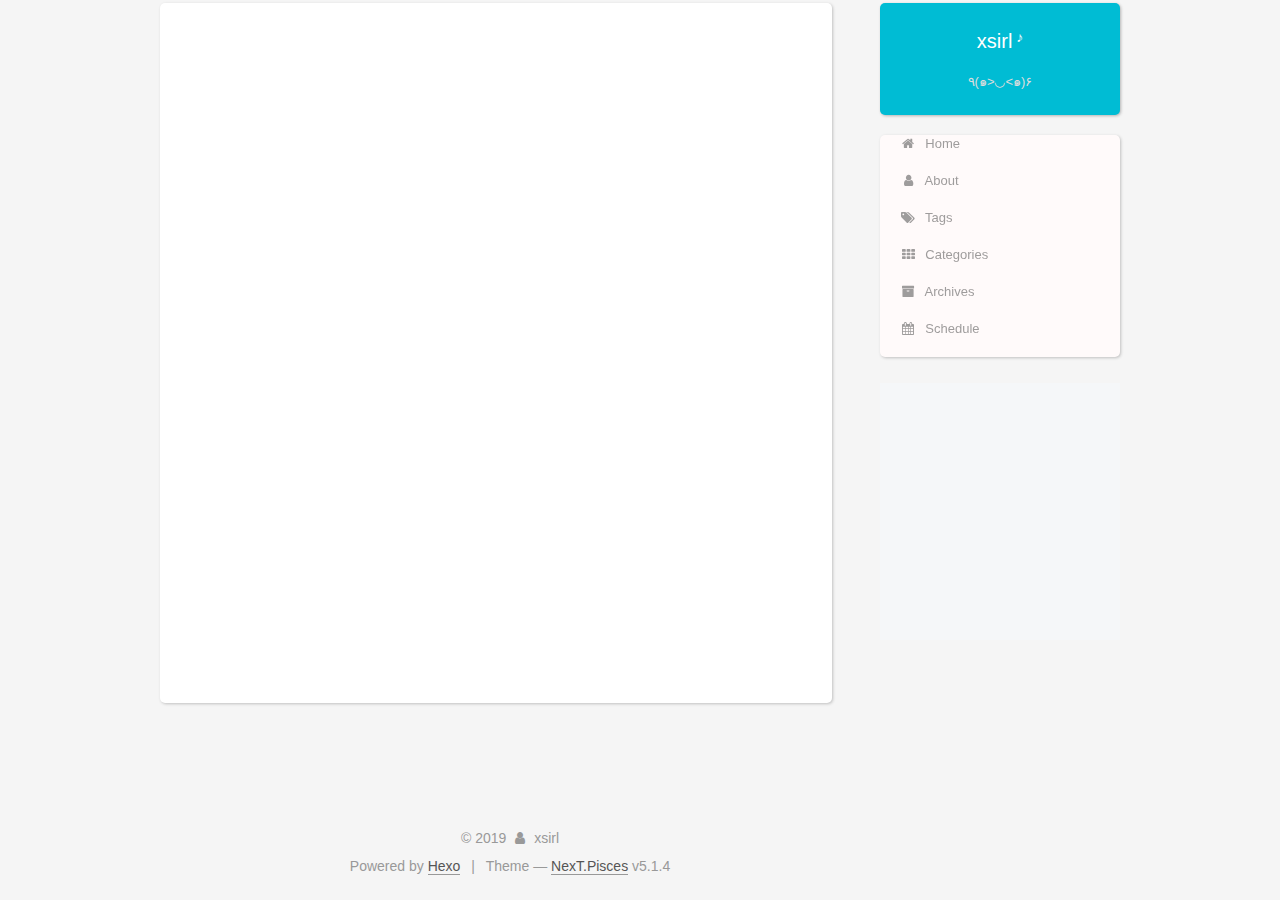
==== archives/index.html @ ac138369 "Site updated: 2019-11-02 12:06:13" ====
<!DOCTYPE html>



  


<html class="theme-next pisces use-motion" lang="zh-cn">
<head>
  <meta charset="UTF-8"/>
<meta http-equiv="X-UA-Compatible" content="IE=edge" />
<meta name="viewport" content="width=device-width, initial-scale=1, maximum-scale=1"/>
<meta name="theme-color" content="#222">









<meta http-equiv="Cache-Control" content="no-transform" />
<meta http-equiv="Cache-Control" content="no-siteapp" />
















  
  
  <link href="/lib/fancybox/source/jquery.fancybox.css?v=2.1.5" rel="stylesheet" type="text/css" />







<link href="/lib/font-awesome/css/font-awesome.min.css?v=4.6.2" rel="stylesheet" type="text/css" />

<link href="/css/main.css?v=5.1.4" rel="stylesheet" type="text/css" />


  <link rel="apple-touch-icon" sizes="180x180" href="/images/apple-touch-icon-next.png?v=5.1.4">


  <link rel="icon" type="image/png" sizes="32x32" href="/images/favicon-32x32-next.png?v=5.1.4">


  <link rel="icon" type="image/png" sizes="16x16" href="/images/favicon-16x16-next.png?v=5.1.4">


  <link rel="mask-icon" href="/images/logo.svg?v=5.1.4" color="#222">





  <meta name="keywords" content="Hexo, NexT,blog" />





  <link rel="alternate" href="/atom.xml" title="xsirl" type="application/atom+xml" />






<meta name="description" content="喜欢瞎折腾的技术小白">
<meta property="og:type" content="website">
<meta property="og:title" content="xsirl">
<meta property="og:url" content="http:&#x2F;&#x2F;yoursite.com&#x2F;archives&#x2F;index.html">
<meta property="og:site_name" content="xsirl">
<meta property="og:description" content="喜欢瞎折腾的技术小白">
<meta property="og:locale" content="zh-cn">
<meta name="twitter:card" content="summary">



<script type="text/javascript" id="hexo.configurations">
  var NexT = window.NexT || {};
  var CONFIG = {
    root: '/',
    scheme: 'Pisces',
    version: '5.1.4',
    sidebar: {"position":"right","display":"post","offset":12,"b2t":false,"scrollpercent":true,"onmobile":false},
    fancybox: true,
    tabs: true,
    motion: {"enable":true,"async":false,"transition":{"post_block":"fadeIn","post_header":"slideDownIn","post_body":"slideDownIn","coll_header":"slideLeftIn","sidebar":"slideUpIn"}},
    duoshuo: {
      userId: '0',
      author: 'Author'
    },
    algolia: {
      applicationID: '',
      apiKey: '',
      indexName: '',
      hits: {"per_page":10},
      labels: {"input_placeholder":"Search for Posts","hits_empty":"We didn't find any results for the search: ${query}","hits_stats":"${hits} results found in ${time} ms"}
    }
  };
</script>



  <link rel="canonical" href="http://yoursite.com/archives/"/>





  <title>Archive | xsirl</title>
  








</head>

<body itemscope itemtype="http://schema.org/WebPage" lang="zh-cn">

  
  
    
  

  <div class="container sidebar-position-right page-archive">
    <div class="headband"></div>

    <header id="header" class="header" itemscope itemtype="http://schema.org/WPHeader">
      <div class="header-inner"><div class="site-brand-wrapper">
  <div class="site-meta ">
    

    <div class="custom-logo-site-title">
      <a href="/"  class="brand" rel="start">
        <span class="logo-line-before"><i></i></span>
        <span class="site-title">xsirl</span>
        <span class="logo-line-after"><i>♪</i></span>
      </a>
    </div>
      
        <p class="site-subtitle">٩(๑>◡<๑)۶</p>
      
  </div>

  <div class="site-nav-toggle">
    <button>
      <span class="btn-bar"></span>
      <span class="btn-bar"></span>
      <span class="btn-bar"></span>
    </button>
  </div>
</div>

<nav class="site-nav">
  

  
    <ul id="menu" class="menu">
      
        
        <li class="menu-item menu-item-home">
          <a href="/" rel="section">
            
              <i class="menu-item-icon fa fa-fw fa-home"></i> <br />
            
            Home
          </a>
        </li>
      
        
        <li class="menu-item menu-item-about">
          <a href="/about" rel="section">
            
              <i class="menu-item-icon fa fa-fw fa-user"></i> <br />
            
            About
          </a>
        </li>
      
        
        <li class="menu-item menu-item-tags">
          <a href="/tags" rel="section">
            
              <i class="menu-item-icon fa fa-fw fa-tags"></i> <br />
            
            Tags
          </a>
        </li>
      
        
        <li class="menu-item menu-item-categories">
          <a href="/categories" rel="section">
            
              <i class="menu-item-icon fa fa-fw fa-th"></i> <br />
            
            Categories
          </a>
        </li>
      
        
        <li class="menu-item menu-item-archives">
          <a href="/archives" rel="section">
            
              <i class="menu-item-icon fa fa-fw fa-archive"></i> <br />
            
            Archives
          </a>
        </li>
      
        
        <li class="menu-item menu-item-schedule">
          <a href="/schedule" rel="section">
            
              <i class="menu-item-icon fa fa-fw fa-calendar"></i> <br />
            
            Schedule
          </a>
        </li>
      

      
    </ul>
  

  
</nav>



 </div>
    </header>

    <main id="main" class="main">
      <div class="main-inner">
        <div class="content-wrap">
          <div id="content" class="content">
            

  
  
  
  <div class="post-block archive">
    <div id="posts" class="posts-collapse">
      <span class="archive-move-on"></span>

      <span class="archive-page-counter">
        
        
        
          
        
        Um..! 3 posts in total. Keep on posting.
      </span>

      

        
        
        

        
          
          <div class="collection-title">
            <h1 class="archive-year" id="archive-year-2019">2019</h1>
          </div>
        
        

        

  <article class="post post-type-normal" itemscope itemtype="http://schema.org/Article">
    <header class="post-header">

      <h2 class="post-title">
        
            <a class="post-title-link" href="/2019/11/01/post-name/" itemprop="url">
              
                <span itemprop="name">post_name</span>
              
            </a>
        
      </h2>

      <div class="post-meta">
        <time class="post-time" itemprop="dateCreated"
              datetime="2019-11-01T23:33:00+08:00"
              content="2019-11-01" >
          11-01
        </time>
      </div>

    </header>
  </article>



      

        
        
        

        
        

        

  <article class="post post-type-normal" itemscope itemtype="http://schema.org/Article">
    <header class="post-header">

      <h2 class="post-title">
        
            <a class="post-title-link" href="/2019/10/29/hello-world/" itemprop="url">
              
                <span itemprop="name">Hello World</span>
              
            </a>
        
      </h2>

      <div class="post-meta">
        <time class="post-time" itemprop="dateCreated"
              datetime="2019-10-29T17:56:37+08:00"
              content="2019-10-29" >
          10-29
        </time>
      </div>

    </header>
  </article>



      

        
        
        

        
        

        

  <article class="post post-type-normal" itemscope itemtype="http://schema.org/Article">
    <header class="post-header">

      <h2 class="post-title">
        
            <a class="post-title-link" href="/2019/10/28/My-first-blog/" itemprop="url">
              
                <span itemprop="name">My first blog</span>
              
            </a>
        
      </h2>

      <div class="post-meta">
        <time class="post-time" itemprop="dateCreated"
              datetime="2019-10-28T19:33:43+08:00"
              content="2019-10-28" >
          10-28
        </time>
      </div>

    </header>
  </article>



      

    </div>
  </div>
  
  
  

  



          </div>
          


          

        </div>
        
          
  
  <div class="sidebar-toggle">
    <div class="sidebar-toggle-line-wrap">
      <span class="sidebar-toggle-line sidebar-toggle-line-first"></span>
      <span class="sidebar-toggle-line sidebar-toggle-line-middle"></span>
      <span class="sidebar-toggle-line sidebar-toggle-line-last"></span>
    </div>
  </div>

  <aside id="sidebar" class="sidebar">
    
    <div class="sidebar-inner">

      

      

      <section class="site-overview-wrap sidebar-panel sidebar-panel-active">
        <div class="site-overview">
          <div class="site-author motion-element" itemprop="author" itemscope itemtype="http://schema.org/Person">
            
              <p class="site-author-name" itemprop="name">xsirl</p>
              <p class="site-description motion-element" itemprop="description">喜欢瞎折腾的技术小白</p>
          </div>

          <nav class="site-state motion-element">

            
              <div class="site-state-item site-state-posts">
              
                <a href="/archives%7C%7C%20archive">
              
                  <span class="site-state-item-count">3</span>
                  <span class="site-state-item-name">posts</span>
                </a>
              </div>
            

            

            
              
              
              <div class="site-state-item site-state-tags">
                <a href="/tags/index.html">
                  <span class="site-state-item-count">2</span>
                  <span class="site-state-item-name">tags</span>
                </a>
              </div>
            

          </nav>

          
            <div class="feed-link motion-element">
              <a href="/atom.xml" rel="alternate">
                <i class="fa fa-rss"></i>
                RSS
              </a>
            </div>
          

          
            <div class="links-of-author motion-element">
                
                  <span class="links-of-author-item">
                    <a href="https://github.com/xsirl" target="_blank" title="GitHub">
                      
                        <i class="fa fa-fw fa-github"></i>GitHub</a>
                  </span>
                
            </div>
          

          
          

          
          

          

        </div>
      </section>

      

      

    </div>
  </aside>


        
      </div>
    </main>

    <footer id="footer" class="footer">
      <div class="footer-inner">
        <div class="copyright">&copy; <span itemprop="copyrightYear">2019</span>
  <span class="with-love">
    <i class="fa fa-user"></i>
  </span>
  <span class="author" itemprop="copyrightHolder">xsirl</span>

  
</div>


  <div class="powered-by">Powered by <a class="theme-link" target="_blank" href="https://hexo.io">Hexo</a></div>



  <span class="post-meta-divider">|</span>



  <div class="theme-info">Theme &mdash; <a class="theme-link" target="_blank" href="https://github.com/iissnan/hexo-theme-next">NexT.Pisces</a> v5.1.4</div>




        







        
      </div>
    </footer>

    
      <div class="back-to-top">
        <i class="fa fa-arrow-up"></i>
        
          <span id="scrollpercent"><span>0</span>%</span>
        
      </div>
    

    

  </div>

  

<script type="text/javascript">
  if (Object.prototype.toString.call(window.Promise) !== '[object Function]') {
    window.Promise = null;
  }
</script>









  












  
  
    <script type="text/javascript" src="/lib/jquery/index.js?v=2.1.3"></script>
  

  
  
    <script type="text/javascript" src="/lib/fastclick/lib/fastclick.min.js?v=1.0.6"></script>
  

  
  
    <script type="text/javascript" src="/lib/jquery_lazyload/jquery.lazyload.js?v=1.9.7"></script>
  

  
  
    <script type="text/javascript" src="/lib/velocity/velocity.min.js?v=1.2.1"></script>
  

  
  
    <script type="text/javascript" src="/lib/velocity/velocity.ui.min.js?v=1.2.1"></script>
  

  
  
    <script type="text/javascript" src="/lib/fancybox/source/jquery.fancybox.pack.js?v=2.1.5"></script>
  


  


  <script type="text/javascript" src="/js/src/utils.js?v=5.1.4"></script>

  <script type="text/javascript" src="/js/src/motion.js?v=5.1.4"></script>



  
  


  <script type="text/javascript" src="/js/src/affix.js?v=5.1.4"></script>

  <script type="text/javascript" src="/js/src/schemes/pisces.js?v=5.1.4"></script>



  

  


  <script type="text/javascript" src="/js/src/bootstrap.js?v=5.1.4"></script>



  


  




	





  





  












  





  

  

  

  
  

  

  

  



  <!-- 页面点击小爱心 -->
  <script type="text/javascript" src="/js/src/click-love.js"></script>
</body>
</html>
---- css/main.css ----
/* normalize.css v3.0.2 | MIT License | git.io/normalize */
html {
  font-family: sans-serif; /* 1 */
  -ms-text-size-adjust: 100%; /* 2 */
  -webkit-text-size-adjust: 100%; /* 2 */
}
body {
  margin: 0;
}
article,
aside,
details,
figcaption,
figure,
footer,
header,
hgroup,
main,
menu,
nav,
section,
summary {
  display: block;
}
audio,
canvas,
progress,
video {
  display: inline-block; /* 1 */
  vertical-align: baseline; /* 2 */
}
audio:not([controls]) {
  display: none;
  height: 0;
}
[hidden],
template {
  display: none;
}
a {
  background-color: transparent;
}
a:active,
a:hover {
  outline: 0;
}
abbr[title] {
  border-bottom: 1px dotted;
}
b,
strong {
  font-weight: bold;
}
dfn {
  font-style: italic;
}
h1 {
  font-size: 2em;
  margin: 0.67em 0;
}
mark {
  background: #ff0;
  color: #000;
}
small {
  font-size: 80%;
}
sub,
sup {
  font-size: 75%;
  line-height: 0;
  position: relative;
  vertical-align: baseline;
}
sup {
  top: -0.5em;
}
sub {
  bottom: -0.25em;
}
img {
  border: 0;
}
svg:not(:root) {
  overflow: hidden;
}
figure {
  margin: 1em 40px;
}
hr {
  -moz-box-sizing: content-box;
  box-sizing: content-box;
  height: 0;
}
pre {
  overflow: auto;
}
code,
kbd,
pre,
samp {
  font-family: monospace, monospace;
  font-size: 1em;
}
button,
input,
optgroup,
select,
textarea {
  color: inherit; /* 1 */
  font: inherit; /* 2 */
  margin: 0; /* 3 */
}
button {
  overflow: visible;
}
button,
select {
  text-transform: none;
}
button,
html input[type="button"],
input[type="reset"],
input[type="submit"] {
  -webkit-appearance: button; /* 2 */
  cursor: pointer; /* 3 */
}
button[disabled],
html input[disabled] {
  cursor: default;
}
button::-moz-focus-inner,
input::-moz-focus-inner {
  border: 0;
  padding: 0;
}
input {
  line-height: normal;
}
input[type="checkbox"],
input[type="radio"] {
  box-sizing: border-box; /* 1 */
  padding: 0; /* 2 */
}
input[type="number"]::-webkit-inner-spin-button,
input[type="number"]::-webkit-outer-spin-button {
  height: auto;
}
input[type="search"] {
  -webkit-appearance: textfield; /* 1 */
  -moz-box-sizing: content-box;
  -webkit-box-sizing: content-box; /* 2 */
  box-sizing: content-box;
}
input[type="search"]::-webkit-search-cancel-button,
input[type="search"]::-webkit-search-decoration {
  -webkit-appearance: none;
}
fieldset {
  border: 1px solid #c0c0c0;
  margin: 0 2px;
  padding: 0.35em 0.625em 0.75em;
}
legend {
  border: 0; /* 1 */
  padding: 0; /* 2 */
}
textarea {
  overflow: auto;
}
optgroup {
  font-weight: bold;
}
table {
  border-collapse: collapse;
  border-spacing: 0;
}
td,
th {
  padding: 0;
}
::selection {
  background: #262a30;
  color: #fff;
}
body {
  position: relative;
  font-family: 'New Roman', "PingFang SC", "Microsoft YaHei", sans-serif;
  font-size: 14px;
  line-height: 2;
  color: #555;
  background: #f5f7f9;
}
@media (max-width: 767px) {
  body {
    padding-right: 0 !important;
  }
}
@media (min-width: 768px) and (max-width: 991px) {
  body {
    padding-right: 0 !important;
  }
}
@media (min-width: 1600px) {
  body {
    font-size: 16px;
  }
}
h1,
h2,
h3,
h4,
h5,
h6 {
  margin: 0;
  padding: 0;
  font-weight: bold;
  line-height: 1.5;
  font-family: 'New Roman', "PingFang SC", "Microsoft YaHei", sans-serif;
}
h2,
h3,
h4,
h5,
h6 {
  margin: 20px 0 15px;
}
h1 {
  font-size: 22px;
}
@media (max-width: 767px) {
  h1 {
    font-size: 18px;
  }
}
h2 {
  font-size: 20px;
}
@media (max-width: 767px) {
  h2 {
    font-size: 16px;
  }
}
h3 {
  font-size: 18px;
}
@media (max-width: 767px) {
  h3 {
    font-size: 14px;
  }
}
h4 {
  font-size: 16px;
}
@media (max-width: 767px) {
  h4 {
    font-size: 12px;
  }
}
h5 {
  font-size: 14px;
}
@media (max-width: 767px) {
  h5 {
    font-size: 10px;
  }
}
h6 {
  font-size: 12px;
}
@media (max-width: 767px) {
  h6 {
    font-size: 8px;
  }
}
p {
  margin: 0 0 20px 0;
}
a {
  color: #555;
  text-decoration: none;
  outline: none;
  border-bottom: 1px solid #999;
  word-wrap: break-word;
}
a:hover {
  color: #222;
  border-bottom-color: #222;
}
blockquote {
  margin: 0;
  padding: 0;
}
img {
  display: block;
  margin: auto;
  max-width: 100%;
  height: auto;
}
hr {
  margin: 40px 0;
  height: 3px;
  border: none;
  background-color: #ddd;
  background-image: repeating-linear-gradient(-45deg, #fff, #fff 4px, transparent 4px, transparent 8px);
}
blockquote {
  padding: 0 15px;
  color: #666;
  border-left: 4px solid #ddd;
}
blockquote cite::before {
  content: "-";
  padding: 0 5px;
}
dt {
  font-weight: 700;
}
dd {
  margin: 0;
  padding: 0;
}
kbd {
  border: 1px solid #ccc;
  border-radius: 0.2em;
  box-shadow: 0.1em 0.1em 0.2em rgba(0,0,0,0.1);
  background-color: #f9f9f9;
  font-family: inherit;
  background-image: -webkit-linear-gradient(top, #eee, #fff, #eee);
  padding: 0.1em 0.3em;
  white-space: nowrap;
}
.text-left {
  text-align: left;
}
.text-center {
  text-align: center;
}
.text-right {
  text-align: right;
}
.text-justify {
  text-align: justify;
}
.text-nowrap {
  white-space: nowrap;
}
.text-lowercase {
  text-transform: lowercase;
}
.text-uppercase {
  text-transform: uppercase;
}
.text-capitalize {
  text-transform: capitalize;
}
.center-block {
  display: block;
  margin-left: auto;
  margin-right: auto;
}
.clearfix:before,
.clearfix:after {
  content: " ";
  display: table;
}
.clearfix:after {
  clear: both;
}
.pullquote {
  width: 45%;
}
.pullquote.left {
  float: left;
  margin-left: 5px;
  margin-right: 10px;
}
.pullquote.right {
  float: right;
  margin-left: 10px;
  margin-right: 5px;
}
.affix.affix.affix {
  position: fixed;
}
.translation {
  margin-top: -20px;
  font-size: 14px;
  color: #999;
}
.scrollbar-measure {
  width: 100px;
  height: 100px;
  overflow: scroll;
  position: absolute;
  top: -9999px;
}
.use-motion .motion-element {
  opacity: 0;
}
table {
  margin: 20px 0;
  width: 100%;
  border-collapse: collapse;
  border-spacing: 0;
  border: 1px solid #ddd;
  font-size: 14px;
  table-layout: fixed;
  word-wrap: break-all;
}
table>tbody>tr:nth-of-type(odd) {
  background-color: #f9f9f9;
}
table>tbody>tr:hover {
  background-color: #f5f5f5;
}
caption,
th,
td {
  padding: 8px;
  text-align: left;
  vertical-align: middle;
  font-weight: normal;
}
th,
td {
  border-bottom: 3px solid #ddd;
  border-right: 1px solid #eee;
}
th {
  padding-bottom: 10px;
  font-weight: 700;
}
td {
  border-bottom-width: 1px;
}
html,
body {
  height: 100%;
}
.container {
  position: relative;
  min-height: 100%;
}
.header-inner {
  margin: 0 auto;
  padding: 100px 0 70px;
  width: 70%;
}
@media (min-width: 1600px) {
  .container .header-inner {
    width: 900px;
  }
}
.main {
  padding-bottom: 150px;
}
.main-inner {
  margin: 0 auto;
  width: 70%;
}
@media (min-width: 1600px) {
  .container .main-inner {
    width: 900px;
  }
}
.footer {
  position: absolute;
  left: 0;
  bottom: 0;
  width: 100%;
  min-height: 50px;
}
.footer-inner {
  box-sizing: border-box;
  margin: 20px auto;
  width: 70%;
}
@media (min-width: 1600px) {
  .container .footer-inner {
    width: 900px;
  }
}
pre,
.highlight {
  overflow: auto;
  margin: 20px 0;
  padding: 0;
  font-size: 13px;
  color: #4d4d4c;
  background: #f7f7f7;
  line-height: 1.6;
}
pre,
code {
  font-family: consolas, Menlo, "PingFang SC", "Microsoft YaHei", monospace;
}
code {
  padding: 2px 4px;
  word-wrap: break-word;
  color: #555;
  background: #eee;
  border-radius: 3px;
  font-size: 13px;
}
pre {
  padding: 10px;
}
pre code {
  padding: 0;
  color: #4d4d4c;
  background: none;
  text-shadow: none;
}
.highlight {
  border-radius: 1px;
}
.highlight pre {
  border: none;
  margin: 0;
  padding: 10px 0;
}
.highlight table {
  margin: 0;
  width: auto;
  border: none;
}
.highlight td {
  border: none;
  padding: 0;
}
.highlight figcaption {
  font-size: 1em;
  color: #4d4d4c;
  line-height: 1em;
  margin-bottom: 1em;
}
.highlight figcaption:before,
.highlight figcaption:after {
  content: " ";
  display: table;
}
.highlight figcaption:after {
  clear: both;
}
.highlight figcaption a {
  float: right;
  color: #4d4d4c;
}
.highlight figcaption a:hover {
  border-bottom-color: #4d4d4c;
}
.highlight .gutter pre {
  padding-left: 10px;
  padding-right: 10px;
  color: #869194;
  text-align: right;
  background-color: #eff2f3;
}
.highlight .code pre {
  width: 100%;
  padding-left: 10px;
  padding-right: 10px;
  background-color: #f7f7f7;
}
.highlight .line {
  height: 20px;
}
.gutter {
  -webkit-user-select: none;
  -moz-user-select: none;
  -ms-user-select: none;
  user-select: none;
}
.gist table {
  width: auto;
}
.gist table td {
  border: none;
}
pre .deletion {
  background: #fdd;
}
pre .addition {
  background: #dfd;
}
pre .meta {
  color: #8959a8;
}
pre .comment {
  color: #8e908c;
}
pre .variable,
pre .attribute,
pre .tag,
pre .regexp,
pre .ruby .constant,
pre .xml .tag .title,
pre .xml .pi,
pre .xml .doctype,
pre .html .doctype,
pre .css .id,
pre .css .class,
pre .css .pseudo {
  color: #c82829;
}
pre .number,
pre .preprocessor,
pre .built_in,
pre .literal,
pre .params,
pre .constant,
pre .command {
  color: #f5871f;
}
pre .ruby .class .title,
pre .css .rules .attribute,
pre .string,
pre .value,
pre .inheritance,
pre .header,
pre .ruby .symbol,
pre .xml .cdata,
pre .special,
pre .number,
pre .formula {
  color: #718c00;
}
pre .title,
pre .css .hexcolor {
  color: #3e999f;
}
pre .function,
pre .python .decorator,
pre .python .title,
pre .ruby .function .title,
pre .ruby .title .keyword,
pre .perl .sub,
pre .javascript .title,
pre .coffeescript .title {
  color: #4271ae;
}
pre .keyword,
pre .javascript .function {
  color: #8959a8;
}
.full-image.full-image.full-image.full-image {
  border: none;
  max-width: 100%;
  width: auto;
  margin: 20px auto 25px;
}
@media (min-width: 992px) {
  .full-image.full-image.full-image.full-image {
    max-width: none;
    width: 118%;
    margin: 0 -9%;
  }
}
.blockquote-center,
.page-home .post-type-quote blockquote,
.page-post-detail .post-type-quote blockquote {
  position: relative;
  margin: 40px 0;
  padding: 0;
  border-left: none;
  text-align: center;
}
.blockquote-center::before,
.page-home .post-type-quote blockquote::before,
.page-post-detail .post-type-quote blockquote::before,
.blockquote-center::after,
.page-home .post-type-quote blockquote::after,
.page-post-detail .post-type-quote blockquote::after {
  position: absolute;
  content: ' ';
  display: block;
  width: 100%;
  height: 24px;
  opacity: 0.2;
  background-repeat: no-repeat;
  background-position: 0 -6px;
  background-size: 22px 22px;
}
.blockquote-center::before,
.page-home .post-type-quote blockquote::before,
.page-post-detail .post-type-quote blockquote::before {
  top: -20px;
  background-image: url("../images/quote-l.svg");
  border-top: 1px solid #ccc;
}
.blockquote-center::after,
.page-home .post-type-quote blockquote::after,
.page-post-detail .post-type-quote blockquote::after {
  bottom: -20px;
  background-image: url("../images/quote-r.svg");
  border-bottom: 1px solid #ccc;
  background-position: 100% 8px;
}
.blockquote-center p,
.page-home .post-type-quote blockquote p,
.page-post-detail .post-type-quote blockquote p,
.blockquote-center div,
.page-home .post-type-quote blockquote div,
.page-post-detail .post-type-quote blockquote div {
  text-align: center;
}
.post .post-body .group-picture img {
  box-sizing: border-box;
  padding: 0 3px;
  border: none;
}
.post .group-picture-row {
  overflow: hidden;
  margin-top: 6px;
}
.post .group-picture-row:first-child {
  margin-top: 0;
}
.post .group-picture-column {
  float: left;
}
.page-post-detail .post-body .group-picture-column {
  float: none;
  margin-top: 10px;
  width: auto !important;
}
.page-post-detail .post-body .group-picture-column img {
  margin: 0 auto;
}
.page-archive .group-picture-container {
  overflow: hidden;
}
.page-archive .group-picture-row {
  float: left;
}
.page-archive .group-picture-row:first-child {
  margin-top: 6px;
}
.page-archive .group-picture-column {
  max-width: 150px;
  max-height: 150px;
}
.post-body .note {
  position: relative;
  padding: 15px;
  margin-bottom: 20px;
  border: 1px solid #eee;
  border-left-width: 5px;
  border-radius: 3px;
}
.post-body .note h2,
.post-body .note h3,
.post-body .note h4,
.post-body .note h5,
.post-body .note h6 {
  margin-top: 0;
  margin-bottom: 0;
  border-bottom: initial;
  padding-top: 0 !important;
}
.post-body .note p:first-child,
.post-body .note ul:first-child,
.post-body .note ol:first-child,
.post-body .note table:first-child,
.post-body .note pre:first-child,
.post-body .note blockquote:first-child {
  margin-top: 0;
}
.post-body .note p:last-child,
.post-body .note ul:last-child,
.post-body .note ol:last-child,
.post-body .note table:last-child,
.post-body .note pre:last-child,
.post-body .note blockquote:last-child {
  margin-bottom: 0;
}
.post-body .note.default {
  border-left-color: #777;
}
.post-body .note.default h2,
.post-body .note.default h3,
.post-body .note.default h4,
.post-body .note.default h5,
.post-body .note.default h6 {
  color: #777;
}
.post-body .note.primary {
  border-left-color: #6f42c1;
}
.post-body .note.primary h2,
.post-body .note.primary h3,
.post-body .note.primary h4,
.post-body .note.primary h5,
.post-body .note.primary h6 {
  color: #6f42c1;
}
.post-body .note.info {
  border-left-color: #428bca;
}
.post-body .note.info h2,
.post-body .note.info h3,
.post-body .note.info h4,
.post-body .note.info h5,
.post-body .note.info h6 {
  color: #428bca;
}
.post-body .note.success {
  border-left-color: #5cb85c;
}
.post-body .note.success h2,
.post-body .note.success h3,
.post-body .note.success h4,
.post-body .note.success h5,
.post-body .note.success h6 {
  color: #5cb85c;
}
.post-body .note.warning {
  border-left-color: #f0ad4e;
}
.post-body .note.warning h2,
.post-body .note.warning h3,
.post-body .note.warning h4,
.post-body .note.warning h5,
.post-body .note.warning h6 {
  color: #f0ad4e;
}
.post-body .note.danger {
  border-left-color: #d9534f;
}
.post-body .note.danger h2,
.post-body .note.danger h3,
.post-body .note.danger h4,
.post-body .note.danger h5,
.post-body .note.danger h6 {
  color: #d9534f;
}
.post-body .label {
  display: inline;
  padding: 0 2px;
  white-space: nowrap;
}
.post-body .label.default {
  background-color: #f0f0f0;
}
.post-body .label.primary {
  background-color: #efe6f7;
}
.post-body .label.info {
  background-color: #e5f2f8;
}
.post-body .label.success {
  background-color: #e7f4e9;
}
.post-body .label.warning {
  background-color: #fcf6e1;
}
.post-body .label.danger {
  background-color: #fae8eb;
}
.post-body .tabs {
  position: relative;
  display: block;
  margin-bottom: 20px;
  padding-top: 10px;
}
.post-body .tabs ul.nav-tabs {
  margin: 0;
  padding: 0;
  display: flex;
  margin-bottom: -1px;
}
@media (max-width: 413px) {
  .post-body .tabs ul.nav-tabs {
    display: block;
    margin-bottom: 5px;
  }
}
.post-body .tabs ul.nav-tabs li.tab {
  list-style-type: none !important;
  margin: 0 0.25em 0 0;
  border-top: 3px solid transparent;
  border-left: 1px solid transparent;
  border-right: 1px solid transparent;
}
@media (max-width: 413px) {
  .post-body .tabs ul.nav-tabs li.tab {
    margin: initial;
    border-top: 1px solid transparent;
    border-left: 3px solid transparent;
    border-right: 1px solid transparent;
    border-bottom: 1px solid transparent;
  }
}
.post-body .tabs ul.nav-tabs li.tab a {
  outline: 0;
  border-bottom: initial;
  display: block;
  line-height: 1.8em;
  padding: 0.25em 0.75em;
  transition-duration: 0.2s;
  transition-timing-function: ease-out;
  transition-delay: 0s;
}
.post-body .tabs ul.nav-tabs li.tab a i {
  width: 1.285714285714286em;
}
.post-body .tabs ul.nav-tabs li.tab.active {
  border-top: 3px solid #fc6423;
  border-left: 1px solid #ddd;
  border-right: 1px solid #ddd;
  background-color: #fff;
}
@media (max-width: 413px) {
  .post-body .tabs ul.nav-tabs li.tab.active {
    border-top: 1px solid #ddd;
    border-left: 3px solid #fc6423;
    border-right: 1px solid #ddd;
    border-bottom: 1px solid #ddd;
  }
}
.post-body .tabs ul.nav-tabs li.tab.active a {
  cursor: default;
  color: #555;
}
.post-body .tabs .tab-content {
  background-color: #fff;
}
.post-body .tabs .tab-content .tab-pane {
  border: 1px solid #ddd;
  padding: 20px 20px 0 20px;
}
.post-body .tabs .tab-content .tab-pane:not(.active) {
  display: none !important;
}
.post-body .tabs .tab-content .tab-pane.active {
  display: block !important;
}
.btn {
  display: inline-block;
  padding: 0 20px;
  font-size: 14px;
  color: #555;
  background: #fff;
  border: 2px solid #555;
  text-decoration: none;
  border-radius: 2px;
  transition-property: background-color;
  transition-duration: 0.2s;
  transition-timing-function: ease-in-out;
  transition-delay: 0s;
  line-height: 2;
}
.btn:hover {
  border-color: #222;
  color: #fff;
  background: #222;
}
.btn +.btn {
  margin: 0 0 8px 8px;
}
.btn .fa-fw {
  width: 1.285714285714286em;
  text-align: left;
}
.btn-bar {
  display: block;
  width: 22px;
  height: 2px;
  background: #555;
  border-radius: 1px;
}
.btn-bar+.btn-bar {
  margin-top: 4px;
}
.pagination {
  margin: 120px 0 40px;
  text-align: center;
  border-top: 1px solid #eee;
}
.page-number-basic,
.pagination .prev,
.pagination .next,
.pagination .page-number,
.pagination .space {
  display: inline-block;
  position: relative;
  top: -1px;
  margin: 0 10px;
  padding: 0 11px;
}
@media (max-width: 767px) {
  .page-number-basic,
  .pagination .prev,
  .pagination .next,
  .pagination .page-number,
  .pagination .space {
    margin: 0 5px;
  }
}
.pagination .prev,
.pagination .next,
.pagination .page-number {
  border-bottom: 0;
  border-top: 1px solid #eee;
  transition-property: border-color;
  transition-duration: 0.2s;
  transition-timing-function: ease-in-out;
  transition-delay: 0s;
}
.pagination .prev:hover,
.pagination .next:hover,
.pagination .page-number:hover {
  border-top-color: #222;
}
.pagination .space {
  padding: 0;
  margin: 0;
}
.pagination .prev {
  margin-left: 0;
}
.pagination .next {
  margin-right: 0;
}
.pagination .page-number.current {
  color: #fff;
  background: #ccc;
  border-top-color: #ccc;
}
@media (max-width: 767px) {
  .pagination {
    border-top: none;
  }
  .pagination .prev,
  .pagination .next,
  .pagination .page-number {
    margin-bottom: 10px;
    border-top: 0;
    border-bottom: 1px solid #eee;
    padding: 0 10px;
  }
  .pagination .prev:hover,
  .pagination .next:hover,
  .pagination .page-number:hover {
    border-bottom-color: #222;
  }
}
.comments {
  margin: 60px 20px 0;
}
.tag-cloud {
  text-align: center;
}
.tag-cloud a {
  display: inline-block;
  margin: 10px;
}
.back-to-top {
  box-sizing: border-box;
  position: fixed;
  bottom: -100px;
  right: 30px;
  z-index: 1050;
  padding: 0 6px;
  width: initial;
  background: #222;
  font-size: 12px;
  opacity: 0.6;
  color: #fff;
  cursor: pointer;
  text-align: center;
  -webkit-transform: translateZ(0);
  transition-property: bottom;
  transition-duration: 0.2s;
  transition-timing-function: ease-in-out;
  transition-delay: 0s;
}
@media (min-width: 768px) and (max-width: 991px) {
  .back-to-top {
    display: none !important;
  }
}
@media (max-width: 767px) {
  .back-to-top {
    display: none !important;
  }
}
.back-to-top.back-to-top-on {
  bottom: 30px;
}
.header {
  background: transparent;
}
.header-inner {
  position: relative;
}
.headband {
  height: 3px;
  background: #222;
}
.site-meta {
  margin: 0;
  text-align: center;
}
@media (max-width: 767px) {
  .site-meta {
    text-align: center;
  }
}
.brand {
  position: relative;
  display: inline-block;
  padding: 0 40px;
  color: #fff;
  background: #222;
  border-bottom: none;
}
.brand:hover {
  color: #fff;
}
.logo {
  display: inline-block;
  margin-right: 5px;
  line-height: 36px;
  vertical-align: top;
}
.site-title {
  display: inline-block;
  vertical-align: top;
  line-height: 36px;
  font-size: 20px;
  font-weight: normal;
  font-family: 'New Roman', "PingFang SC", "Microsoft YaHei", sans-serif;
}
.site-subtitle {
  margin-top: 10px;
  font-size: 13px;
  color: #ddd;
}
.use-motion .brand {
  opacity: 0;
}
.use-motion .logo,
.use-motion .site-title,
.use-motion .site-subtitle {
  opacity: 0;
  position: relative;
  top: -10px;
}
.site-nav-toggle {
  display: none;
  position: absolute;
  top: 10px;
  left: 10px;
}
@media (max-width: 767px) {
  .site-nav-toggle {
    display: block;
  }
}
.site-nav-toggle button {
  margin-top: 2px;
  padding: 9px 10px;
  background: transparent;
  border: none;
}
@media (max-width: 767px) {
  .site-nav {
    display: none;
    margin: 0 -10px;
    padding: 0 10px;
    clear: both;
    border-top: 1px solid #ddd;
  }
}
@media (min-width: 768px) and (max-width: 991px) {
  .site-nav {
    display: block !important;
  }
}
@media (min-width: 992px) {
  .site-nav {
    display: block !important;
  }
}
.menu {
  margin-top: 20px;
  padding-left: 0;
  text-align: center;
}
.menu .menu-item {
  display: inline-block;
  margin: 0 10px;
  list-style: none;
}
@media screen and (max-width: 767px) {
  .menu .menu-item {
    margin-top: 10px;
  }
}
.menu .menu-item a {
  display: block;
  font-size: 13px;
  line-height: inherit;
  border-bottom: 1px solid transparent;
  transition-property: border-color;
  transition-duration: 0.2s;
  transition-timing-function: ease-in-out;
  transition-delay: 0s;
}
.menu .menu-item a:hover,
.menu-item-active a {
  border-bottom-color: #222;
}
.menu .menu-item .fa {
  margin-right: 5px;
}
.use-motion .menu-item {
  opacity: 0;
}
.post-body {
  font-family: 'New Roman', "PingFang SC", "Microsoft YaHei", sans-serif;
}
@media (max-width: 767px) {
  .post-body {
    word-break: break-word;
  }
}
.post-body .fancybox img {
  display: block !important;
  margin: 0 auto;
  cursor: pointer;
  cursor: zoom-in;
  cursor: -webkit-zoom-in;
}
.post-body .image-caption,
.post-body .figure .caption {
  margin: -20px auto 15px;
  text-align: center;
  font-size: 14px;
  color: #999;
  font-weight: bold;
  line-height: 1;
}
.post-sticky-flag {
  display: inline-block;
  font-size: 16px;
  -ms-transform: rotate(30deg);
  -webkit-transform: rotate(30deg);
  -moz-transform: rotate(30deg);
  -ms-transform: rotate(30deg);
  -o-transform: rotate(30deg);
  transform: rotate(30deg);
}
.use-motion .post-block,
.use-motion .pagination,
.use-motion .comments {
  opacity: 0;
}
.use-motion .post-header {
  opacity: 0;
}
.use-motion .post-body {
  opacity: 0;
}
.use-motion .collection-title {
  opacity: 0;
}
.posts-expand {
  padding-top: 40px;
}
@media (max-width: 767px) {
  .posts-expand {
    margin: 0 20px;
  }
  .post-body pre .gutter pre {
    padding-right: 10px;
  }
  .post-body .highlight {
    margin-left: 0px;
    margin-right: 0px;
    padding: 0;
  }
  .post-body .highlight .gutter pre {
    padding-right: 10px;
  }
}
@media (min-width: 992px) {
  .posts-expand .post-body {
    text-align: justify;
  }
}
.posts-expand .post-body h2,
.posts-expand .post-body h3,
.posts-expand .post-body h4,
.posts-expand .post-body h5,
.posts-expand .post-body h6 {
  padding-top: 10px;
}
.posts-expand .post-body h2 .header-anchor,
.posts-expand .post-body h3 .header-anchor,
.posts-expand .post-body h4 .header-anchor,
.posts-expand .post-body h5 .header-anchor,
.posts-expand .post-body h6 .header-anchor {
  float: right;
  margin-left: 10px;
  color: #ccc;
  border-bottom-style: none;
  visibility: hidden;
}
.posts-expand .post-body h2 .header-anchor:hover,
.posts-expand .post-body h3 .header-anchor:hover,
.posts-expand .post-body h4 .header-anchor:hover,
.posts-expand .post-body h5 .header-anchor:hover,
.posts-expand .post-body h6 .header-anchor:hover {
  color: inherit;
}
.posts-expand .post-body h2:hover .header-anchor,
.posts-expand .post-body h3:hover .header-anchor,
.posts-expand .post-body h4:hover .header-anchor,
.posts-expand .post-body h5:hover .header-anchor,
.posts-expand .post-body h6:hover .header-anchor {
  visibility: visible;
}
.posts-expand .post-body ul li {
  list-style: circle;
}
.posts-expand .post-body img {
  box-sizing: border-box;
  margin: auto;
  padding: 3px;
  border: 1px solid #ddd;
}
.posts-expand .post-body .fancybox img {
  margin: 0 auto 25px;
}
@media (max-width: 767px) {
  .posts-collapse {
    margin: 0 20px;
  }
  .posts-collapse .post-title,
  .posts-collapse .post-meta {
    display: block;
    width: auto;
    text-align: left;
  }
}
.posts-collapse {
  position: relative;
  z-index: 1010;
  margin-left: 55px;
}
.posts-collapse::after {
  content: " ";
  position: absolute;
  top: 20px;
  left: 0;
  margin-left: -2px;
  width: 4px;
  height: 100%;
  background: #f5f5f5;
  z-index: -1;
}
@media (max-width: 767px) {
  .posts-collapse {
    margin: 0 20px;
  }
}
.posts-collapse .collection-title {
  position: relative;
  margin: 60px 0;
}
.posts-collapse .collection-title h1,
.posts-collapse .collection-title h2 {
  margin-left: 20px;
}
.posts-collapse .collection-title small {
  color: #bbb;
  margin-left: 5px;
}
.posts-collapse .collection-title::before {
  content: " ";
  position: absolute;
  left: 0;
  top: 50%;
  margin-left: -4px;
  margin-top: -4px;
  width: 8px;
  height: 8px;
  background: #bbb;
  border-radius: 50%;
}
.posts-collapse .post {
  margin: 30px 0;
}
.posts-collapse .post-header {
  position: relative;
  transition-duration: 0.2s;
  transition-timing-function: ease-in-out;
  transition-delay: 0s;
  transition-property: border;
  border-bottom: 1px dashed #ccc;
}
.posts-collapse .post-header::before {
  content: " ";
  position: absolute;
  left: 0;
  top: 12px;
  width: 6px;
  height: 6px;
  margin-left: -4px;
  background: #bbb;
  border-radius: 50%;
  border: 1px solid #fff;
  transition-duration: 0.2s;
  transition-timing-function: ease-in-out;
  transition-delay: 0s;
  transition-property: background;
}
.posts-collapse .post-header:hover {
  border-bottom-color: #666;
}
.posts-collapse .post-header:hover::before {
  background: #222;
}
.posts-collapse .post-meta {
  position: absolute;
  font-size: 12px;
  left: 20px;
  top: 5px;
}
.posts-collapse .post-comments-count {
  display: none;
}
.posts-collapse .post-title {
  margin-left: 60px;
  font-size: 16px;
  font-weight: normal;
  line-height: inherit;
}
.posts-collapse .post-title::after {
  margin-left: 3px;
  opacity: 0.6;
}
.posts-collapse .post-title a {
  color: #666;
  border-bottom: none;
}
.page-home .post-type-quote .post-header,
.page-post-detail .post-type-quote .post-header,
.page-home .post-type-quote .post-tags,
.page-post-detail .post-type-quote .post-tags {
  display: none;
}
.posts-expand .post-title {
  text-align: center;
  word-break: break-word;
  font-weight: 400;
}
.posts-expand .post-title-link {
  display: inline-block;
  position: relative;
  color: #555;
  border-bottom: none;
  line-height: 1.2;
  vertical-align: top;
}
.posts-expand .post-title-link::before {
  content: "";
  position: absolute;
  width: 100%;
  height: 2px;
  bottom: 0;
  left: 0;
  background-color: #000;
  visibility: hidden;
  -webkit-transform: scaleX(0);
  -moz-transform: scaleX(0);
  -ms-transform: scaleX(0);
  -o-transform: scaleX(0);
  transform: scaleX(0);
  transition-duration: 0.2s;
  transition-timing-function: ease-in-out;
  transition-delay: 0s;
}
.posts-expand .post-title-link:hover::before {
  visibility: visible;
  -webkit-transform: scaleX(1);
  -moz-transform: scaleX(1);
  -ms-transform: scaleX(1);
  -o-transform: scaleX(1);
  transform: scaleX(1);
}
.posts-expand .post-title-link .fa {
  font-size: 16px;
}
.posts-expand .post-meta {
  margin: 3px 0 60px 0;
  color: #999;
  font-family: 'New Roman', "PingFang SC", "Microsoft YaHei", sans-serif;
  font-size: 12px;
  text-align: center;
}
.posts-expand .post-meta .post-category-list {
  display: inline-block;
  margin: 0;
  padding: 3px;
}
.posts-expand .post-meta .post-category-list-link {
  color: #999;
}
.posts-expand .post-meta .post-description {
  font-size: 14px;
  margin-top: 2px;
}
.post-meta-divider {
  margin: 0 0.5em;
}
.post-meta-item-icon {
  margin-right: 3px;
}
@media (min-width: 768px) and (max-width: 991px) {
  .post-meta-item-icon {
    display: inline-block;
  }
}
@media (max-width: 767px) {
  .post-meta-item-icon {
    display: inline-block;
  }
}
@media (min-width: 768px) and (max-width: 991px) {
  .post-meta-item-text {
    display: none;
  }
}
@media (max-width: 767px) {
  .post-meta-item-text {
    display: none;
  }
}
@media (max-width: 767px) {
  .posts-expand .post-comments-count {
    display: none;
  }
}
.post-button {
  margin-top: 40px;
}
.posts-expand .post-tags {
  margin-top: 40px;
  text-align: center;
}
.posts-expand .post-tags a {
  display: inline-block;
  margin-right: 10px;
  font-size: 13px;
}
.post-nav {
  display: table;
  margin-top: 15px;
  width: 100%;
  border-top: 1px solid #eee;
}
.post-nav-divider {
  display: table-cell;
  width: 10%;
}
.post-nav-item {
  display: table-cell;
  padding: 10px 0 0 0;
  width: 45%;
  vertical-align: top;
}
.post-nav-item a {
  position: relative;
  display: block;
  line-height: 25px;
  font-size: 14px;
  color: #555;
  border-bottom: none;
}
.post-nav-item a:hover {
  color: #222;
  border-bottom: none;
}
.post-nav-item a:active {
  top: 2px;
}
.post-nav-item .fa {
  position: absolute;
  top: 8px;
  left: 0;
  font-size: 12px;
}
.post-nav-next a {
  padding-left: 15px;
}
.post-nav-prev {
  text-align: right;
}
.post-nav-prev a {
  padding-right: 15px;
}
.post-nav-prev .fa {
  right: 0;
  left: auto;
}
.posts-expand .post-eof {
  display: block;
  margin: 80px auto 60px;
  width: 8%;
  height: 1px;
  background: #ccc;
  text-align: center;
}
.post:last-child .post-eof.post-eof.post-eof {
  display: none;
}
.post-gallery {
  display: table;
  table-layout: fixed;
  width: 100%;
  border-collapse: separate;
}
.post-gallery-row {
  display: table-row;
}
.post-gallery .post-gallery-img {
  display: table-cell;
  text-align: center;
  vertical-align: middle;
  border: none;
}
.post-gallery .post-gallery-img img {
  max-width: 100%;
  max-height: 100%;
  border: none;
}
.fancybox-close,
.fancybox-close:hover {
  border: none;
}
.rtl.post-body p,
.rtl.post-body a,
.rtl.post-body h1,
.rtl.post-body h2,
.rtl.post-body h3,
.rtl.post-body h4,
.rtl.post-body h5,
.rtl.post-body h6,
.rtl.post-body li,
.rtl.post-body ul,
.rtl.post-body ol {
  direction: rtl;
  font-family: UKIJ Ekran;
}
.rtl.post-title {
  font-family: UKIJ Ekran;
}
.sidebar {
  position: fixed;
  right: 0;
  top: 0;
  bottom: 0;
  width: 0;
  z-index: 1040;
  box-shadow: inset 0 2px 6px #000;
  background: #222;
  -webkit-transform: translateZ(0);
}
.sidebar a {
  color: #999;
  border-bottom-color: #555;
}
.sidebar a:hover {
  color: #eee;
}
@media (min-width: 768px) and (max-width: 991px) {
  .sidebar {
    display: none !important;
  }
}
@media (max-width: 767px) {
  .sidebar {
    display: none !important;
  }
}
.sidebar-inner {
  position: relative;
  padding: 20px 10px;
  color: #999;
  text-align: center;
}
.site-overview-wrap {
  overflow: hidden;
}
.site-overview {
  overflow-y: auto;
  overflow-x: hidden;
}
.sidebar-toggle {
  position: fixed;
  right: 30px;
  bottom: 45px;
  width: 14px;
  height: 14px;
  padding: 5px;
  background: #222;
  line-height: 0;
  z-index: 1050;
  cursor: pointer;
  -webkit-transform: translateZ(0);
}
@media (min-width: 768px) and (max-width: 991px) {
  .sidebar-toggle {
    display: none !important;
  }
}
@media (max-width: 767px) {
  .sidebar-toggle {
    display: none !important;
  }
}
.sidebar-toggle-line {
  position: relative;
  display: inline-block;
  vertical-align: top;
  height: 2px;
  width: 100%;
  background: #fff;
  margin-top: 3px;
}
.sidebar-toggle-line:first-child {
  margin-top: 0;
}
.site-author-image {
  display: block;
  margin: 0 auto;
  padding: 2px;
  max-width: 120px;
  height: auto;
  border: 1px solid #eee;
}
.site-author-name {
  margin: 0;
  text-align: center;
  color: #222;
  font-weight: 600;
}
.site-description {
  margin-top: 0;
  text-align: center;
  font-size: 13px;
  color: #999;
}
.site-state {
  overflow: hidden;
  line-height: 1.4;
  white-space: nowrap;
  text-align: center;
}
.site-state-item {
  display: inline-block;
  padding: 0 15px;
  border-left: 1px solid #eee;
}
.site-state-item:first-child {
  border-left: none;
}
.site-state-item a {
  border-bottom: none;
}
.site-state-item-count {
  display: block;
  text-align: center;
  color: inherit;
  font-weight: 600;
  font-size: 16px;
}
.site-state-item-name {
  font-size: 13px;
  color: #999;
}
.feed-link {
  margin-top: 20px;
}
.feed-link a {
  display: inline-block;
  padding: 0 15px;
  color: #fc6423;
  border: 1px solid #fc6423;
  border-radius: 4px;
}
.feed-link a i {
  color: #fc6423;
  font-size: 14px;
}
.feed-link a:hover {
  color: #fff;
  background: #fc6423;
}
.feed-link a:hover i {
  color: #fff;
}
.links-of-author {
  margin-top: 20px;
}
.links-of-author a {
  display: inline-block;
  vertical-align: middle;
  margin-right: 10px;
  margin-bottom: 10px;
  border-bottom-color: #555;
  font-size: 13px;
}
.links-of-author a:before {
  display: inline-block;
  vertical-align: middle;
  margin-right: 3px;
  content: " ";
  width: 4px;
  height: 4px;
  border-radius: 50%;
  background: #de4290;
}
.links-of-blogroll {
  font-size: 13px;
}
.links-of-blogroll-title {
  margin-top: 20px;
  font-size: 14px;
  font-weight: 600;
}
.links-of-blogroll-list {
  margin: 0;
  padding: 0;
  list-style: none;
}
.links-of-blogroll-item {
  padding: 2px 10px;
}
.links-of-blogroll-item a {
  max-width: 280px;
  box-sizing: border-box;
  display: inline-block;
  overflow: hidden;
  white-space: nowrap;
  text-overflow: ellipsis;
}
.sidebar-nav {
  margin: 0 0 20px;
  padding-left: 0;
}
.sidebar-nav li {
  display: inline-block;
  cursor: pointer;
  border-bottom: 1px solid transparent;
  font-size: 14px;
  color: #555;
}
.sidebar-nav li:hover {
  color: #fc6423;
}
.page-post-detail .sidebar-nav-toc {
  padding: 0 5px;
}
.page-post-detail .sidebar-nav-overview {
  margin-left: 10px;
}
.sidebar-nav .sidebar-nav-active {
  color: #fc6423;
  border-bottom-color: #fc6423;
}
.sidebar-nav .sidebar-nav-active:hover {
  color: #fc6423;
}
.sidebar-panel {
  display: none;
}
.sidebar-panel-active {
  display: block;
}
.post-toc-empty {
  font-size: 14px;
  color: #666;
}
.post-toc-wrap {
  overflow: hidden;
}
.post-toc {
  overflow: auto;
}
.post-toc ol {
  margin: 0;
  padding: 0 2px 5px 10px;
  text-align: left;
  list-style: none;
  font-size: 14px;
}
.post-toc ol > ol {
  padding-left: 0;
}
.post-toc ol a {
  transition-duration: 0.2s;
  transition-timing-function: ease-in-out;
  transition-delay: 0s;
  transition-property: all;
  color: #666;
  border-bottom-color: #ccc;
}
.post-toc ol a:hover {
  color: #000;
  border-bottom-color: #000;
}
.post-toc .nav-item {
  overflow: hidden;
  text-overflow: ellipsis;
  text-align: justify;
  white-space: nowrap;
  line-height: 1.8;
}
.post-toc .nav .nav-child {
  display: none;
}
.post-toc .nav .active > .nav-child {
  display: block;
}
.post-toc .nav .active-current > .nav-child {
  display: block;
}
.post-toc .nav .active-current > .nav-child > .nav-item {
  display: block;
}
.post-toc .nav .active > a {
  color: #fc6423;
  border-bottom-color: #fc6423;
}
.post-toc .nav .active-current > a {
  color: #fc6423;
}
.post-toc .nav .active-current > a:hover {
  color: #fc6423;
}
.footer {
  font-size: 14px;
  color: #999;
}
.footer img {
  border: none;
}
.footer-inner {
  text-align: center;
}
.with-love {
  display: inline-block;
  margin: 0 5px;
}
.powered-by,
.theme-info {
  display: inline-block;
}
.cc-license {
  margin-top: 10px;
  text-align: center;
}
.cc-license .cc-opacity {
  opacity: 0.7;
  border-bottom: none;
}
.cc-license .cc-opacity:hover {
  opacity: 0.9;
}
.cc-license img {
  display: inline-block;
}
.theme-next #ds-thread #ds-reset {
  color: #555;
}
.theme-next #ds-thread #ds-reset .ds-replybox {
  margin-bottom: 30px;
}
.theme-next #ds-thread #ds-reset .ds-replybox .ds-avatar,
.theme-next #ds-reset .ds-avatar img {
  box-shadow: none;
}
.theme-next #ds-thread #ds-reset .ds-textarea-wrapper {
  border-color: #c7d4e1;
  background: none;
  border-top-right-radius: 3px;
  border-top-left-radius: 3px;
}
.theme-next #ds-thread #ds-reset .ds-textarea-wrapper textarea {
  height: 60px;
}
.theme-next #ds-reset .ds-rounded-top {
  border-radius: 0;
}
.theme-next #ds-thread #ds-reset .ds-post-toolbar {
  box-sizing: border-box;
  border: 1px solid #c7d4e1;
  background: #f6f8fa;
}
.theme-next #ds-thread #ds-reset .ds-post-options {
  height: 40px;
  border: none;
  background: none;
}
.theme-next #ds-thread #ds-reset .ds-toolbar-buttons {
  top: 11px;
}
.theme-next #ds-thread #ds-reset .ds-sync {
  top: 5px;
}
.theme-next #ds-thread #ds-reset .ds-post-button {
  top: 4px;
  right: 5px;
  width: 90px;
  height: 30px;
  border: 1px solid #c5ced7;
  border-radius: 3px;
  background-image: linear-gradient(#fbfbfc, #f5f7f9);
  color: #60676d;
}
.theme-next #ds-thread #ds-reset .ds-post-button:hover {
  background-position: 0 -30px;
  color: #60676d;
}
.theme-next #ds-thread #ds-reset .ds-comments-info {
  padding: 10px 0;
}
.theme-next #ds-thread #ds-reset .ds-sort {
  display: none;
}
.theme-next #ds-thread #ds-reset li.ds-tab a.ds-current {
  border: none;
  background: #f6f8fa;
  color: #60676d;
}
.theme-next #ds-thread #ds-reset li.ds-tab a.ds-current:hover {
  background-color: #e9f0f7;
  color: #60676d;
}
.theme-next #ds-thread #ds-reset li.ds-tab a {
  border-radius: 2px;
  padding: 5px;
}
.theme-next #ds-thread #ds-reset .ds-login-buttons p {
  color: #999;
  line-height: 36px;
}
.theme-next #ds-thread #ds-reset .ds-login-buttons .ds-service-list li {
  height: 28px;
}
.theme-next #ds-thread #ds-reset .ds-service-list a {
  background: none;
  padding: 5px;
  border: 1px solid;
  border-radius: 3px;
  text-align: center;
}
.theme-next #ds-thread #ds-reset .ds-service-list a:hover {
  color: #fff;
  background: #666;
}
.theme-next #ds-thread #ds-reset .ds-service-list .ds-weibo {
  color: #fc9b00;
  border-color: #fc9b00;
}
.theme-next #ds-thread #ds-reset .ds-service-list .ds-weibo:hover {
  background: #fc9b00;
}
.theme-next #ds-thread #ds-reset .ds-service-list .ds-qq {
  color: #60a3ec;
  border-color: #60a3ec;
}
.theme-next #ds-thread #ds-reset .ds-service-list .ds-qq:hover {
  background: #60a3ec;
}
.theme-next #ds-thread #ds-reset .ds-service-list .ds-renren {
  color: #2e7ac4;
  border-color: #2e7ac4;
}
.theme-next #ds-thread #ds-reset .ds-service-list .ds-renren:hover {
  background: #2e7ac4;
}
.theme-next #ds-thread #ds-reset .ds-service-list .ds-douban {
  color: #37994c;
  border-color: #37994c;
}
.theme-next #ds-thread #ds-reset .ds-service-list .ds-douban:hover {
  background: #37994c;
}
.theme-next #ds-thread #ds-reset .ds-service-list .ds-kaixin {
  color: #fef20d;
  border-color: #fef20d;
}
.theme-next #ds-thread #ds-reset .ds-service-list .ds-kaixin:hover {
  background: #fef20d;
}
.theme-next #ds-thread #ds-reset .ds-service-list .ds-netease {
  color: #f00;
  border-color: #f00;
}
.theme-next #ds-thread #ds-reset .ds-service-list .ds-netease:hover {
  background: #f00;
}
.theme-next #ds-thread #ds-reset .ds-service-list .ds-sohu {
  color: #ffcb05;
  border-color: #ffcb05;
}
.theme-next #ds-thread #ds-reset .ds-service-list .ds-sohu:hover {
  background: #ffcb05;
}
.theme-next #ds-thread #ds-reset .ds-service-list .ds-baidu {
  color: #2831e0;
  border-color: #2831e0;
}
.theme-next #ds-thread #ds-reset .ds-service-list .ds-baidu:hover {
  background: #2831e0;
}
.theme-next #ds-thread #ds-reset .ds-service-list .ds-google {
  color: #166bec;
  border-color: #166bec;
}
.theme-next #ds-thread #ds-reset .ds-service-list .ds-google:hover {
  background: #166bec;
}
.theme-next #ds-thread #ds-reset .ds-service-list .ds-weixin {
  color: #00ce0d;
  border-color: #00ce0d;
}
.theme-next #ds-thread #ds-reset .ds-service-list .ds-weixin:hover {
  background: #00ce0d;
}
.theme-next #ds-thread #ds-reset .ds-service-list .ds-more-services {
  border: none;
}
.theme-next #ds-thread #ds-reset .ds-service-list .ds-more-services:hover {
  background: none;
}
.theme-next #ds-reset .duoshuo-ua-admin {
  display: inline-block;
  color: #f00;
}
.theme-next #ds-reset .duoshuo-ua-platform,
.theme-next #ds-reset .duoshuo-ua-browser {
  color: #ccc;
}
.theme-next #ds-reset .duoshuo-ua-platform .fa,
.theme-next #ds-reset .duoshuo-ua-browser .fa {
  display: inline-block;
  margin-right: 3px;
}
.theme-next #ds-reset .duoshuo-ua-separator {
  display: inline-block;
  margin-left: 5px;
}
.theme-next .this_ua {
  background-color: #ccc !important;
  border-radius: 4px;
  padding: 0 5px !important;
  margin: 1px 1px !important;
  border: 1px solid #bbb !important;
  color: #fff;
  display: inline-block !important;
}
.theme-next .this_ua.admin {
  background-color: #d9534f !important;
  border-color: #d9534f !important;
}
.theme-next .this_ua.platform.iOS,
.theme-next .this_ua.platform.Mac,
.theme-next .this_ua.platform.Windows {
  background-color: #39b3d7 !important;
  border-color: #46b8da !important;
}
.theme-next .this_ua.platform.Linux {
  background-color: #3a3a3a !important;
  border-color: #1f1f1f !important;
}
.theme-next .this_ua.platform.Android {
  background-color: #00c47d !important;
  border-color: #01b171 !important;
}
.theme-next .this_ua.browser.Mobile,
.theme-next .this_ua.browser.Chrome {
  background-color: #5cb85c !important;
  border-color: #4cae4c !important;
}
.theme-next .this_ua.browser.Firefox {
  background-color: #f0ad4e !important;
  border-color: #eea236 !important;
}
.theme-next .this_ua.browser.Maxthon,
.theme-next .this_ua.browser.IE {
  background-color: #428bca !important;
  border-color: #357ebd !important;
}
.theme-next .this_ua.browser.baidu,
.theme-next .this_ua.browser.UCBrowser,
.theme-next .this_ua.browser.Opera {
  background-color: #d9534f !important;
  border-color: #d43f3a !important;
}
.theme-next .this_ua.browser.Android,
.theme-next .this_ua.browser.QQBrowser {
  background-color: #78ace9 !important;
  border-color: #4cae4c !important;
}
.post-spread {
  margin-top: 20px;
  text-align: center;
}
.jiathis_style {
  display: inline-block;
}
.jiathis_style a {
  border: none;
}
.fa {
  font-family: FontAwesome !important;
}
.post-spread {
  margin-top: 20px;
  text-align: center;
}
.bdshare-slide-button-box a {
  border: none;
}
.bdsharebuttonbox {
  display: inline-block;
}
.bdsharebuttonbox a {
  border: none;
}
.local-search-pop-overlay {
  position: fixed;
  width: 100%;
  height: 100%;
  top: 0;
  left: 0;
  z-index: 2080;
  background-color: rgba(0,0,0,0.3);
}
.local-search-popup {
  display: none;
  position: fixed;
  top: 10%;
  left: 50%;
  margin-left: -350px;
  width: 700px;
  height: 80%;
  padding: 0;
  background: #fff;
  color: #333;
  z-index: 9999;
  border-radius: 5px;
}
@media (max-width: 767px) {
  .local-search-popup {
    padding: 0;
    top: 0;
    left: 0;
    margin: 0;
    width: 100%;
    height: 100%;
    border-radius: 0;
  }
}
.local-search-popup ul.search-result-list {
  padding: 0;
  margin: 0 5px;
}
.local-search-popup p.search-result {
  border-bottom: 1px dashed #ccc;
  padding: 5px 0;
}
.local-search-popup a.search-result-title {
  font-weight: bold;
  font-size: 16px;
}
.local-search-popup .search-keyword {
  border-bottom: 1px dashed #f00;
  font-weight: bold;
  color: #f00;
}
.local-search-popup .local-search-header {
  padding: 5px;
  height: 36px;
  background: #f5f5f5;
  border-top-left-radius: 5px;
  border-top-right-radius: 5px;
}
.local-search-popup #local-search-result {
  overflow: auto;
  position: relative;
  padding: 5px 25px;
  height: calc(100% - 55px);
}
.local-search-popup .local-search-input-wrapper {
  display: inline-block;
  width: calc(100% - 90px);
  height: 36px;
  line-height: 36px;
  padding: 0 5px;
}
.local-search-popup .local-search-input-wrapper input {
  padding: 8px 0;
  height: 20px;
  display: block;
  width: 100%;
  outline: none;
  border: none;
  background: transparent;
  vertical-align: middle;
}
.local-search-popup .search-icon,
.local-search-popup .popup-btn-close {
  display: inline-block;
  font-size: 18px;
  color: #999;
  height: 36px;
  width: 18px;
  padding-left: 10px;
  padding-right: 10px;
}
.local-search-popup .search-icon {
  float: left;
}
.local-search-popup .popup-btn-close {
  border-left: 1px solid #eee;
  float: right;
  cursor: pointer;
}
.local-search-popup #no-result {
  position: absolute;
  left: 50%;
  top: 50%;
  -webkit-transform: translate(-50%, -50%);
  -webkit-transform: translate(-50%, -50%);
  -moz-transform: translate(-50%, -50%);
  -ms-transform: translate(-50%, -50%);
  -o-transform: translate(-50%, -50%);
  transform: translate(-50%, -50%);
  color: #ccc;
}
@media (min-width: 768px) and (max-width: 991px) {
  .busuanzi-count {
    width: auto;
  }
}
@media (max-width: 767px) {
  .busuanzi-count {
    width: auto;
  }
}
.site-uv,
.site-pv,
.page-pv {
  display: inline-block;
}
.site-uv .busuanzi-value,
.site-pv .busuanzi-value,
.page-pv .busuanzi-value {
  margin: 0 5px;
}
.site-uv {
  margin-right: 10px;
}
.site-uv::after {
  content: "|";
  padding-left: 10px;
}
.page-archive .archive-page-counter {
  position: relative;
  top: 3px;
  left: 20px;
}
@media (max-width: 767px) {
  .page-archive .archive-page-counter {
    top: 5px;
  }
}
.page-archive .posts-collapse .archive-move-on {
  position: absolute;
  top: 11px;
  left: 0;
  margin-left: -6px;
  width: 10px;
  height: 10px;
  opacity: 0.5;
  background: #555;
  border: 1px solid #fff;
  border-radius: 50%;
}
.category-all-page .category-all-title {
  text-align: center;
}
.category-all-page .category-all {
  margin-top: 20px;
}
.category-all-page .category-list {
  margin: 0;
  padding: 0;
  list-style: none;
}
.category-all-page .category-list-item {
  margin: 5px 10px;
}
.category-all-page .category-list-count {
  color: #bbb;
}
.category-all-page .category-list-count:before {
  display: inline;
  content: " (";
}
.category-all-page .category-list-count:after {
  display: inline;
  content: ") ";
}
.category-all-page .category-list-child {
  padding-left: 10px;
}
#schedule ul#event-list {
  padding-left: 30px;
}
#schedule ul#event-list hr {
  margin: 20px 0 45px 0 !important;
  background: #222;
}
#schedule ul#event-list hr:after {
  display: inline-block;
  content: 'NOW';
  background: #222;
  color: #fff;
  font-weight: bold;
  text-align: right;
  padding: 0 5px;
}
#schedule ul#event-list li.event {
  margin: 20px 0px;
  background: #f9f9f9;
  padding-left: 10px;
  min-height: 40px;
}
#schedule ul#event-list li.event h2.event-summary {
  margin: 0;
  padding-bottom: 3px;
}
#schedule ul#event-list li.event h2.event-summary:before {
  display: inline-block;
  font-family: FontAwesome;
  font-size: 8px;
  content: '\f111';
  vertical-align: middle;
  margin-right: 25px;
  color: #bbb;
}
#schedule ul#event-list li.event span.event-relative-time {
  display: inline-block;
  font-size: 12px;
  font-weight: 400;
  padding-left: 12px;
  color: #bbb;
}
#schedule ul#event-list li.event span.event-details {
  display: block;
  color: #bbb;
  margin-left: 56px;
  padding-top: 3px;
  padding-bottom: 6px;
  text-indent: -24px;
  line-height: 18px;
}
#schedule ul#event-list li.event span.event-details:before {
  text-indent: 0;
  display: inline-block;
  width: 14px;
  font-family: FontAwesome;
  text-align: center;
  margin-right: 9px;
  color: #bbb;
}
#schedule ul#event-list li.event span.event-details.event-location:before {
  content: '\f041';
}
#schedule ul#event-list li.event span.event-details.event-duration:before {
  content: '\f017';
}
#schedule ul#event-list li.event-past {
  background: #fcfcfc;
}
#schedule ul#event-list li.event-past > * {
  opacity: 0.6;
}
#schedule ul#event-list li.event-past h2.event-summary {
  color: #bbb;
}
#schedule ul#event-list li.event-past h2.event-summary:before {
  color: #dfdfdf;
}
#schedule ul#event-list li.event-now {
  background: #222;
  color: #fff;
  padding: 15px 0 15px 10px;
}
#schedule ul#event-list li.event-now h2.event-summary:before {
  -webkit-transform: scale(1.2);
  -moz-transform: scale(1.2);
  -ms-transform: scale(1.2);
  -o-transform: scale(1.2);
  transform: scale(1.2);
  color: #fff;
  animation: dot-flash 1s alternate infinite ease-in-out;
}
#schedule ul#event-list li.event-now * {
  color: #fff !important;
}
@-moz-keyframes dot-flash {
  from {
    opacity: 1;
    -webkit-transform: scale(1.1);
    -moz-transform: scale(1.1);
    -ms-transform: scale(1.1);
    -o-transform: scale(1.1);
    transform: scale(1.1);
  }
  to {
    opacity: 0;
    -webkit-transform: scale(1);
    -moz-transform: scale(1);
    -ms-transform: scale(1);
    -o-transform: scale(1);
    transform: scale(1);
  }
}
@-webkit-keyframes dot-flash {
  from {
    opacity: 1;
    -webkit-transform: scale(1.1);
    -moz-transform: scale(1.1);
    -ms-transform: scale(1.1);
    -o-transform: scale(1.1);
    transform: scale(1.1);
  }
  to {
    opacity: 0;
    -webkit-transform: scale(1);
    -moz-transform: scale(1);
    -ms-transform: scale(1);
    -o-transform: scale(1);
    transform: scale(1);
  }
}
@-o-keyframes dot-flash {
  from {
    opacity: 1;
    -webkit-transform: scale(1.1);
    -moz-transform: scale(1.1);
    -ms-transform: scale(1.1);
    -o-transform: scale(1.1);
    transform: scale(1.1);
  }
  to {
    opacity: 0;
    -webkit-transform: scale(1);
    -moz-transform: scale(1);
    -ms-transform: scale(1);
    -o-transform: scale(1);
    transform: scale(1);
  }
}
@keyframes dot-flash {
  from {
    opacity: 1;
    -webkit-transform: scale(1.1);
    -moz-transform: scale(1.1);
    -ms-transform: scale(1.1);
    -o-transform: scale(1.1);
    transform: scale(1.1);
  }
  to {
    opacity: 0;
    -webkit-transform: scale(1);
    -moz-transform: scale(1);
    -ms-transform: scale(1);
    -o-transform: scale(1);
    transform: scale(1);
  }
}
.page-post-detail .sidebar-toggle-line {
  background: #fc6423;
}
.page-post-detail .comments {
  overflow: hidden;
}
.header {
  position: relative;
  margin: 0 auto;
  width: 960px;
}
@media (min-width: 768px) and (max-width: 991px) {
  .header {
    width: auto;
  }
}
@media (max-width: 767px) {
  .header {
    width: auto;
  }
}
.header-inner {
  position: absolute;
  top: 0;
  overflow: hidden;
  padding: 0;
  width: 240px;
  background: #fff;
  box-shadow: initial;
  border-radius: initial;
}
@media (min-width: 1600px) {
  .container .header-inner {
    width: 240px;
  }
}
@media (min-width: 768px) and (max-width: 991px) {
  .header-inner {
    position: relative;
    width: auto;
    border-radius: initial;
  }
}
@media (max-width: 767px) {
  .header-inner {
    position: relative;
    width: auto;
    border-radius: initial;
  }
}
.main:before,
.main:after {
  content: " ";
  display: table;
}
.main:after {
  clear: both;
}
@media (min-width: 768px) and (max-width: 991px) {
  .main {
    padding-bottom: 100px;
  }
}
@media (max-width: 767px) {
  .main {
    padding-bottom: 100px;
  }
}
.container .main-inner {
  width: 960px;
}
@media (min-width: 768px) and (max-width: 991px) {
  .container .main-inner {
    width: auto;
  }
}
@media (max-width: 767px) {
  .container .main-inner {
    width: auto;
  }
}
.content-wrap {
  float: right;
  box-sizing: border-box;
  padding: 40px;
  width: 70%;
  background: #fff;
  min-height: 700px;
  box-shadow: initial;
  border-radius: initial;
}
@media (min-width: 768px) and (max-width: 991px) {
  .content-wrap {
    width: 100%;
    padding: 20px;
    border-radius: initial;
  }
}
@media (max-width: 767px) {
  .content-wrap {
    width: 100%;
    padding: 20px;
    min-height: auto;
    border-radius: initial;
  }
}
.sidebar {
  position: static;
  float: left;
  margin-top: 300px;
  width: 240px;
  background: #f5f7f9;
  box-shadow: none;
}
@media (min-width: 768px) and (max-width: 991px) {
  .sidebar {
    display: none;
  }
}
@media (max-width: 767px) {
  .sidebar {
    display: none;
  }
}
.sidebar-toggle {
  display: none;
}
.footer-inner {
  width: 960px;
  padding-left: 260px;
}
@media (min-width: 768px) and (max-width: 991px) {
  .footer-inner {
    width: auto;
    padding-left: 0 !important;
    padding-right: 0 !important;
  }
}
@media (max-width: 767px) {
  .footer-inner {
    width: auto;
    padding-left: 0 !important;
    padding-right: 0 !important;
  }
}
.sidebar-position-right .header-inner {
  right: 0;
}
.sidebar-position-right .content-wrap {
  float: left;
}
.sidebar-position-right .sidebar {
  float: right;
}
.sidebar-position-right .footer-inner {
  padding-left: 0;
  padding-right: 260px;
}
.site-brand-wrapper {
  position: relative;
}
.site-meta {
  padding: 20px 0;
  color: #fff;
  background: #222;
}
@media (min-width: 768px) and (max-width: 991px) {
  .site-meta {
    box-shadow: 0 0 16px rgba(0,0,0,0.5);
  }
}
@media (max-width: 767px) {
  .site-meta {
    box-shadow: 0 0 16px rgba(0,0,0,0.5);
  }
}
.brand {
  padding: 0;
  background: none;
}
.brand:hover {
  color: #fff;
}
.site-subtitle {
  margin: 10px 10px 0;
  font-weight: initial;
}
.site-search form {
  display: none;
}
.site-nav {
  border-top: none;
}
@media (min-width: 768px) and (max-width: 991px) {
  .site-nav {
    display: none !important;
  }
}
@media (min-width: 768px) and (max-width: 991px) {
  .site-nav-on {
    display: block !important;
  }
}
.menu .menu-item {
  display: block;
  margin: 0;
}
.menu .menu-item a {
  position: relative;
  box-sizing: border-box;
  padding: 5px 20px;
  text-align: left;
  line-height: inherit;
  transition-property: background-color;
  transition-duration: 0.2s;
  transition-timing-function: ease-in-out;
  transition-delay: 0s;
}
.menu .menu-item a:hover,
.menu-item-active a {
  background: #f9f9f9;
  border-bottom-color: #fff;
}
.menu .menu-item br {
  display: none;
}
.menu-item-active a:after {
  content: " ";
  position: absolute;
  top: 50%;
  margin-top: -3px;
  right: 15px;
  width: 6px;
  height: 6px;
  border-radius: 50%;
  background-color: #bbb;
}
.btn-bar {
  background-color: #fff;
}
.site-nav-toggle {
  left: 20px;
  top: 50%;
  -webkit-transform: translateY(-50%);
  -webkit-transform: translateY(-50%);
  -moz-transform: translateY(-50%);
  -ms-transform: translateY(-50%);
  -o-transform: translateY(-50%);
  transform: translateY(-50%);
}
@media (min-width: 768px) and (max-width: 991px) {
  .site-nav-toggle {
    display: block;
  }
}
.use-motion .sidebar .motion-element {
  opacity: 1;
}
.sidebar {
  margin-left: -100%;
  right: auto;
  bottom: auto;
  -webkit-transform: none;
}
.sidebar-inner {
  box-sizing: border-box;
  width: 240px;
  color: #555;
  background: #fff;
  box-shadow: initial;
  border-radius: initial;
  opacity: 0;
}
.sidebar-inner.affix {
  position: fixed;
  top: 12px;
}
.sidebar-inner.affix-bottom {
  position: absolute;
}
.site-overview {
  text-align: left;
}
.site-author:before,
.site-author:after {
  content: " ";
  display: table;
}
.site-author:after {
  clear: both;
}
.sidebar a {
  color: #555;
}
.sidebar a:hover {
  color: #222;
}
.site-state-item {
  padding: 0 10px;
}
.links-of-author-item a:before {
  display: none;
}
.links-of-author-item a {
  border-bottom: none;
  text-decoration: underline;
}
.feed-link {
  border-top: 1px dotted #ccc;
  border-bottom: 1px dotted #ccc;
  text-align: center;
}
.feed-link a {
  display: block;
  color: #fc6423;
  border: none;
}
.feed-link a:hover {
  background: none;
  color: #e34603;
}
.feed-link a:hover i {
  color: #e34603;
}
.links-of-author {
  display: flex;
  flex-wrap: wrap;
  justify-content: center;
}
.links-of-author-item {
  margin: 5px 0 0;
  width: 50%;
}
.links-of-author-item a {
  max-width: 216px;
  box-sizing: border-box;
  display: inline-block;
  margin-right: 0;
  margin-bottom: 0;
  padding: 0 5px;
  overflow: hidden;
  white-space: nowrap;
  text-overflow: ellipsis;
}
.links-of-author-item a {
  display: block;
  text-decoration: none;
}
.links-of-author-item a:hover {
  border-radius: 4px;
  background: #eee;
}
.links-of-author-item .fa {
  margin-right: 2px;
  font-size: 16px;
}
.links-of-author-item .fa-globe {
  font-size: 15px;
}
.links-of-blogroll {
  text-align: center;
  margin-top: 20px;
  padding: 3px 0 0;
  border-top: 1px dotted #ccc;
}
.links-of-blogroll-title {
  margin-top: 0;
}
.links-of-blogroll-item {
  padding: 0;
}
.links-of-blogroll-inline:before,
.links-of-blogroll-inline:after {
  content: " ";
  display: table;
}
.links-of-blogroll-inline:after {
  clear: both;
}
.links-of-blogroll-inline .links-of-blogroll-item {
  margin: 5px 0 0;
  width: 50%;
  display: inline-block;
  width: unset;
}
.links-of-blogroll-inline .links-of-blogroll-item a {
  max-width: 216px;
  box-sizing: border-box;
  display: inline-block;
  margin-right: 0;
  margin-bottom: 0;
  padding: 0 5px;
  overflow: hidden;
  white-space: nowrap;
  text-overflow: ellipsis;
}
@media (max-width: 767px) {
  .post-body {
    text-align: justify;
  }
}
body,
.headband {
  background-color: #f5f5f5;
}
.content-wrap {
  background-color: #fff;
  border-radius: 5px;
  box-shadow: 1px 1px 3px #666;
}
.menu,
.site-meta,
.content-wrap,
.sidebar-inner {
  border-radius: 5px;
  box-shadow: 1px 1px 3px #c0c0c0;
}
.header-inner {
  background-color: transparent;
  overflow: visible;
}
.site-meta {
  background-color: #00bcd4;
  box-shadow: 1px 1px 3px #b4b4b4;
}
.menu,
.sidebar-inner {
  background-color: #fffafa;
}
.menu .menu-item:first-child>a {
  border-top-left-radius: 5px;
  border-top-right-radius: 5px;
}
.menu .menu-item:last-child>a {
  border-bottom-left-radius: 5px;
  border-bottom-right-radius: 5px;
}
.menu .menu-item a:hover,
.menu-item-active a {
  background-color: #20b2aa;
  border-bottom-color: #fff !important;
  color: #fff;
}
.btn {
  color: #20b2aa;
  border: 1px solid #20b2aa;
}
.btn:hover {
  background-color: #20b2aa;
  border: 1px solid #c0c0c0;
}
.back-to-top {
  background-color: #20b2aa;
  opacity: 1;
}
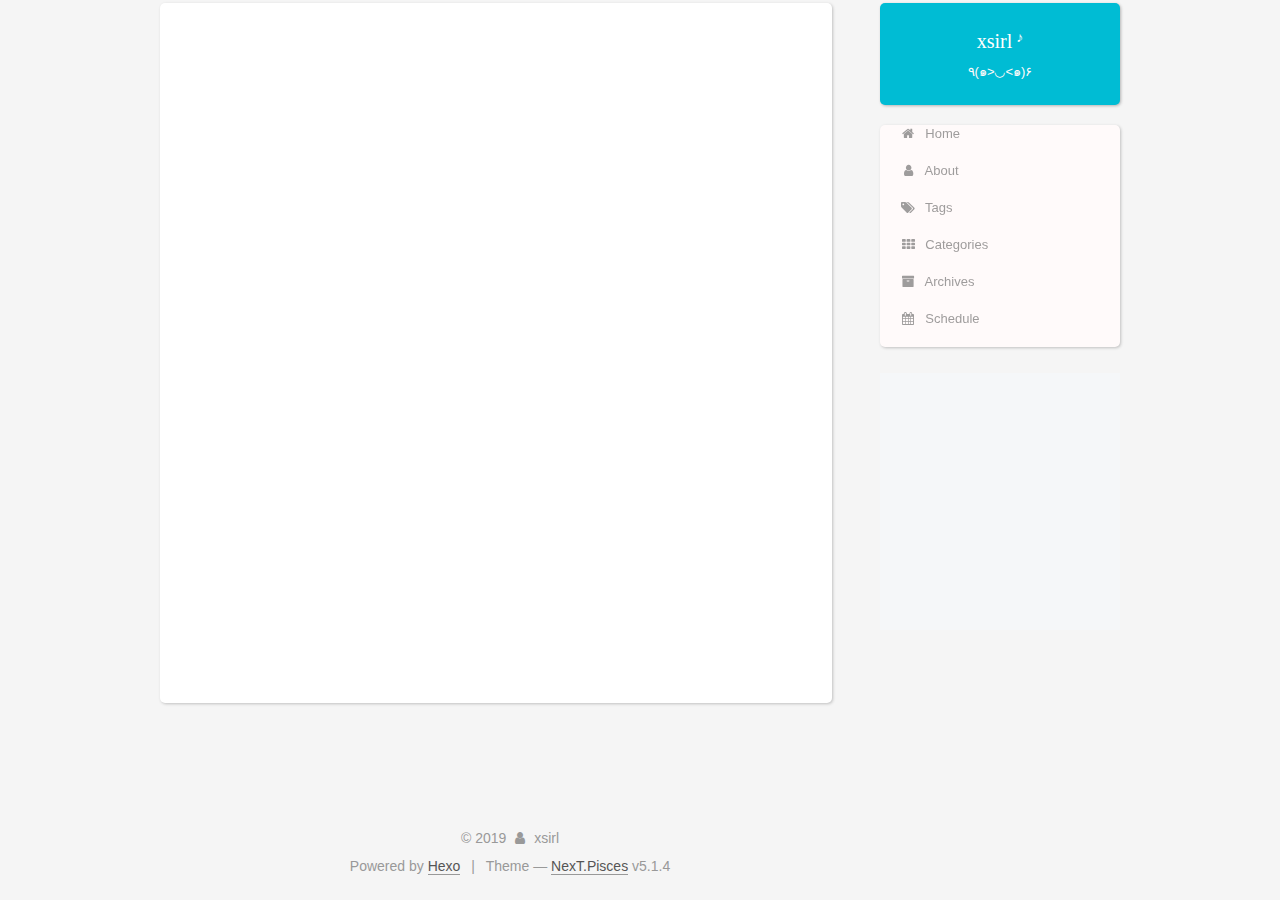
==== commit daa395f5: "Site updated: 2019-11-02 12:14:13" ====
--- a/archives/index.html
+++ b/archives/index.html
@@ -270,7 +270,7 @@
         
           
         
-        Um..! 3 posts in total. Keep on posting.
+        Um..! 1 post. Keep on posting.
       </span>
 
       
@@ -294,83 +294,9 @@
 
       <h2 class="post-title">
         
-            <a class="post-title-link" href="/2019/11/01/post-name/" itemprop="url">
-              
-                <span itemprop="name">post_name</span>
-              
-            </a>
-        
-      </h2>
-
-      <div class="post-meta">
-        <time class="post-time" itemprop="dateCreated"
-              datetime="2019-11-01T23:33:00+08:00"
-              content="2019-11-01" >
-          11-01
-        </time>
-      </div>
-
-    </header>
-  </article>
-
-
-
-      
-
-        
-        
-        
-
-        
-        
-
-        
-
-  <article class="post post-type-normal" itemscope itemtype="http://schema.org/Article">
-    <header class="post-header">
-
-      <h2 class="post-title">
-        
-            <a class="post-title-link" href="/2019/10/29/hello-world/" itemprop="url">
-              
-                <span itemprop="name">Hello World</span>
-              
-            </a>
-        
-      </h2>
-
-      <div class="post-meta">
-        <time class="post-time" itemprop="dateCreated"
-              datetime="2019-10-29T17:56:37+08:00"
-              content="2019-10-29" >
-          10-29
-        </time>
-      </div>
-
-    </header>
-  </article>
-
-
-
-      
-
-        
-        
-        
-
-        
-        
-
-        
-
-  <article class="post post-type-normal" itemscope itemtype="http://schema.org/Article">
-    <header class="post-header">
-
-      <h2 class="post-title">
-        
             <a class="post-title-link" href="/2019/10/28/My-first-blog/" itemprop="url">
               
-                <span itemprop="name">My first blog</span>
+                <span itemprop="name">第一篇博客</span>
               
             </a>
         
@@ -442,7 +368,7 @@
               
                 <a href="/archives%7C%7C%20archive">
               
-                  <span class="site-state-item-count">3</span>
+                  <span class="site-state-item-count">1</span>
                   <span class="site-state-item-name">posts</span>
                 </a>
               </div>
@@ -455,7 +381,7 @@
               
               <div class="site-state-item site-state-tags">
                 <a href="/tags/index.html">
-                  <span class="site-state-item-count">2</span>
+                  <span class="site-state-item-count">1</span>
                   <span class="site-state-item-name">tags</span>
                 </a>
               </div>
--- a/css/main.css
+++ b/css/main.css
@@ -1823,7 +1823,7 @@
   width: 4px;
   height: 4px;
   border-radius: 50%;
-  background: #de4290;
+  background: #d5e883;
 }
 .links-of-blogroll {
   font-size: 13px;
@@ -3015,6 +3015,13 @@
   background-color: #00bcd4;
   box-shadow: 1px 1px 3px #b4b4b4;
 }
+.site-title {
+  font-family: MengMengZiTi-2;
+}
+.site-subtitle {
+  margin: 0;
+  color: #fffafa;
+}
 .menu,
 .sidebar-inner {
   background-color: #fffafa;
@@ -3045,3 +3052,6 @@
   background-color: #20b2aa;
   opacity: 1;
 }
+.post-body a {
+  color: #00bcd4;
+}
